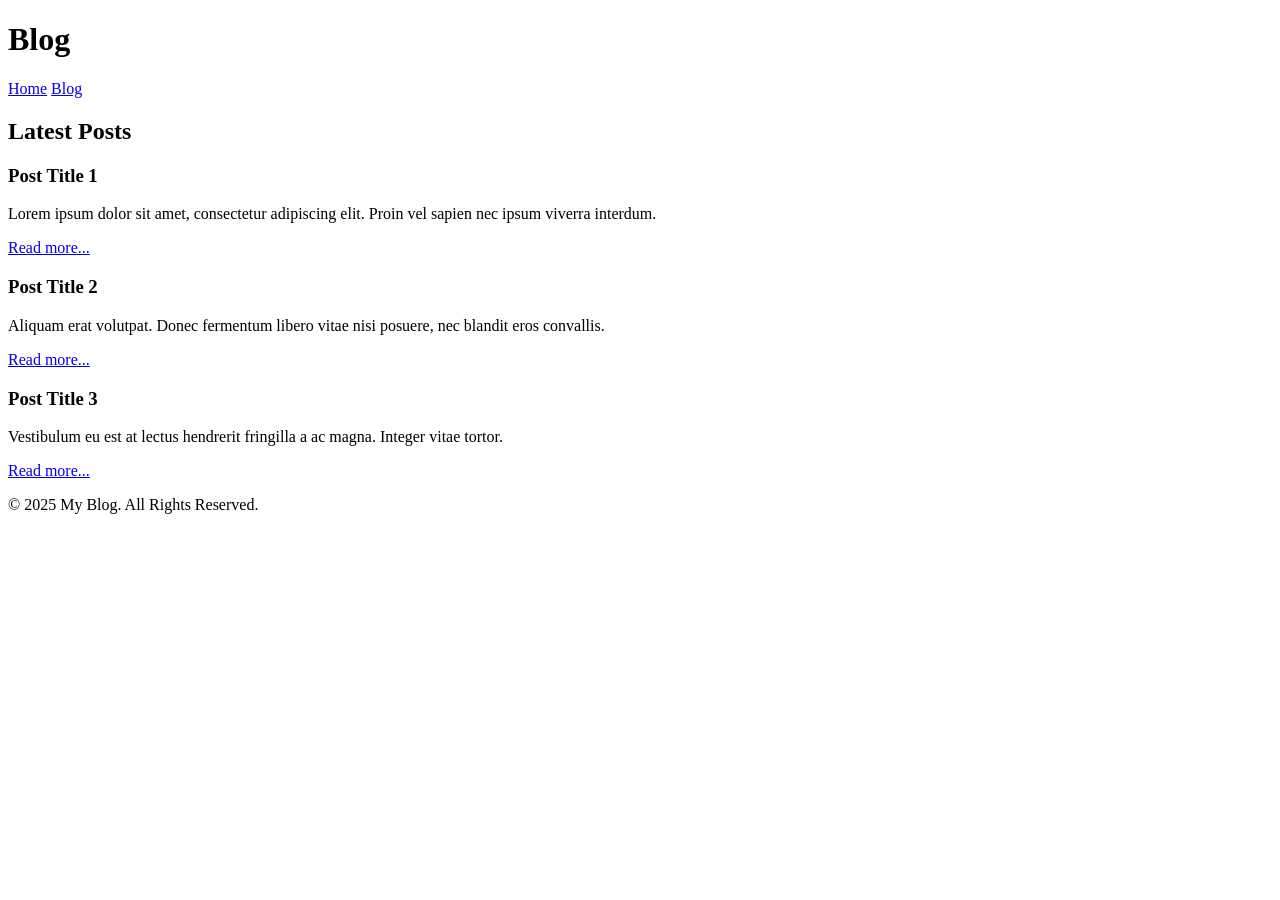
==== src/blog.html @ f716265d "Blog-page" ====
<!DOCTYPE html>
<html lang="en">
<head>
  <meta charset="UTF-8">
  <meta name="viewport" content="width=device-width, initial-scale=1.0">
  <title>Blog</title>
  <link rel="stylesheet" href="styles.css">
</head>
<body>
  <header>
    <h1>Blog</h1>
  </header>
  <nav>
    <a href="home.html">Home</a>
    <a href="blog.html">Blog</a>
    
  </nav>
  <div class="container">
    <h2>Latest Posts</h2>
    <div class="post">
      <h3>Post Title 1</h3>
      <p>Lorem ipsum dolor sit amet, consectetur adipiscing elit. Proin vel sapien nec ipsum viverra interdum.</p>
      <a href="#">Read more...</a>
    </div>
    <div class="post">
      <h3>Post Title 2</h3>
      <p>Aliquam erat volutpat. Donec fermentum libero vitae nisi posuere, nec blandit eros convallis.</p>
      <a href="#">Read more...</a>
    </div>
    <div class="post">
      <h3>Post Title 3</h3>
      <p>Vestibulum eu est at lectus hendrerit fringilla a ac magna. Integer vitae tortor.</p>
      <a href="#">Read more...</a>
    </div>
  </div>
  <footer>
    <p>&copy; 2025 My Blog. All Rights Reserved.</p>
  </footer>
</body>
</html>
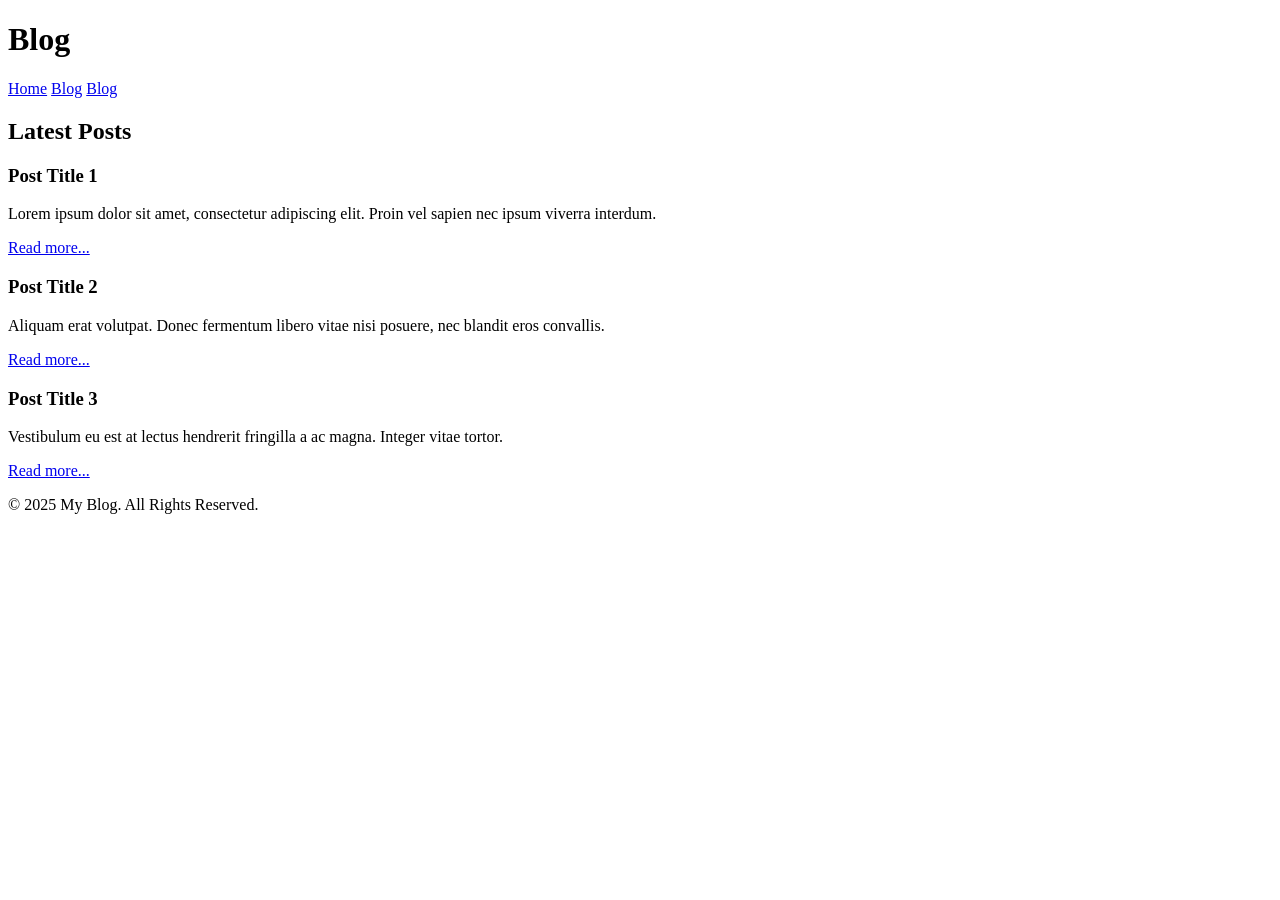
==== commit dbe37e95: "Final Commit" ====
--- a/src/blog.html
+++ b/src/blog.html
@@ -13,6 +13,7 @@
   <nav>
     <a href="home.html">Home</a>
     <a href="blog.html">Blog</a>
+    <a href="contact.html">Blog</a>
     
   </nav>
   <div class="container">
